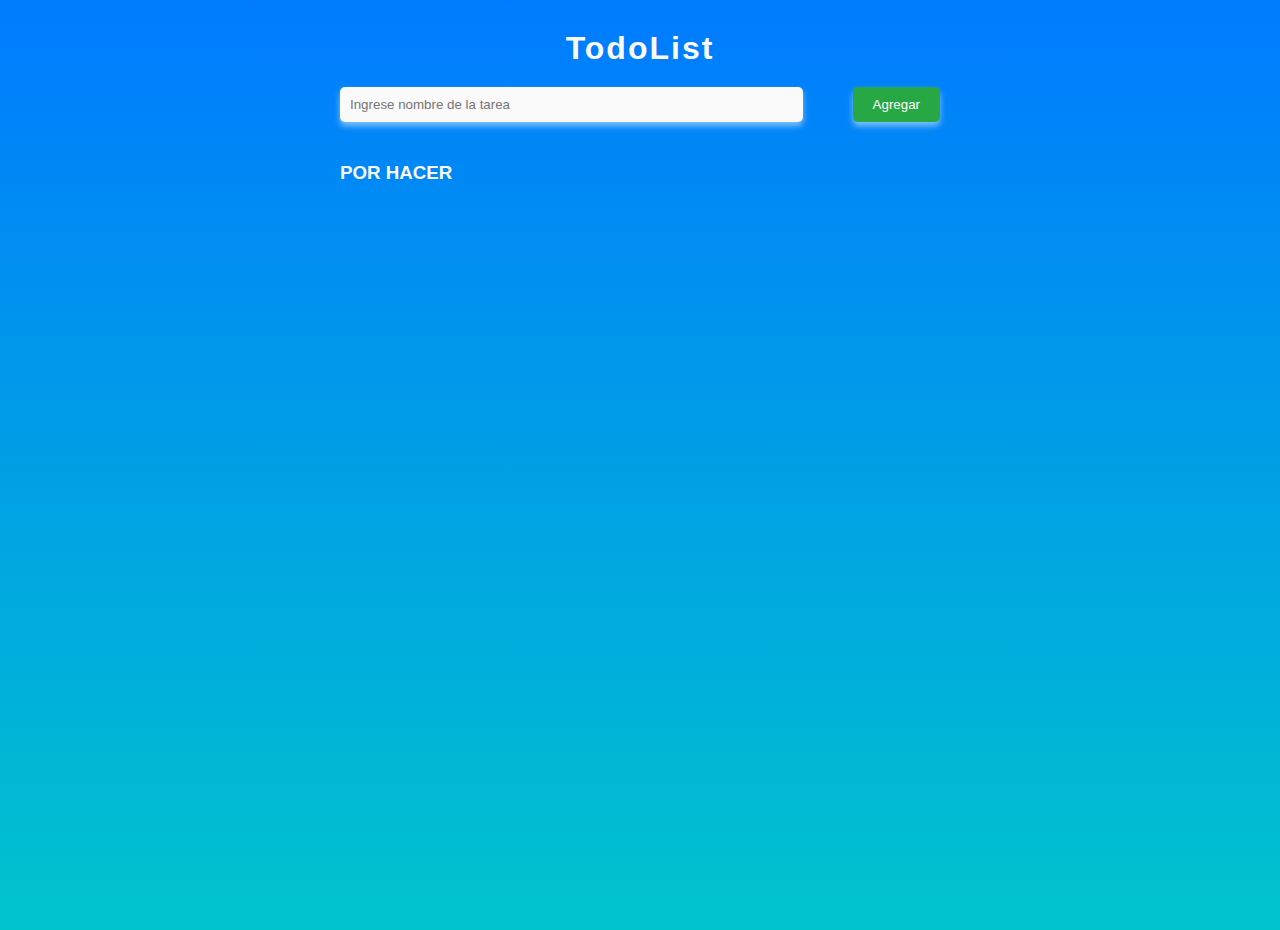
==== index.html @ e095962b "PrimerTODOLIST" ====
<!DOCTYPE html>
<html lang="en">
<head>
    <meta charset="UTF-8">
    <meta name="viewport" content="width=device-width, initial-scale=1.0">
    <title>Document</title>
    <link rel="stylesheet" href="style.css">
</head>
<body>
    <main class="container">
        <h1>TodoList</h1>
    

        <div class="add-task-div" aria-label="Agregar nueva tarea">
            <input type="text" name="task" id="input-task" placeholder="Ingrese nombre de la tarea" aria-label="Nombre de la tarea">
            <button type="button" id="add-button" class="add-button">Agregar</button>
        </div>
    

        <section class="section-list">
            <h3>POR HACER</h3>
            <ul id="list" aria-label="Lista de tareas por hacer">
                
                <!-- <li>
                    <input type="checkbox" class="check" data="Realizado" id="0" aria-label="Marcar tarea como completada">
                    <p class="text ">Nombre de la tarea</p>
                    <button type="button" class="delete-button" data-id="id">Eliminar</button>
                </li> -->
            </ul>
        </section>
    </main>
    

    <script src="app.js"></script>
</body>
</html>
---- style.css ----
*{
    box-sizing: border-box;
    margin: 0;
    padding: 0;
}

:root {

    --green: #28a745;
    --greenT: #206d32;    
    --red: #dc3545;         
    --blue: #007bff;        
    --light-blue: #00c4cc;  
    --light-gray: #ececec;  
    --white: #fafafb;
}

body {
    background: linear-gradient(to bottom , var(--blue), var(--light-blue));
    height: 100vh;
    font-family: sans-serif;

}

.container {
    width: 600px;
    margin: 0 auto;
}

/* Titulo */
h1 {
    color: var(--white);
    letter-spacing: 2px;
    text-align: center;
    margin-top: 30px;
}

/* Agregar Tarea */

.add-task-div {
    padding: 20px 0 0 0 ;
    text-align: center;
    display: flex;
    gap: 40px;
    

}

#input-task {
    background-color: var(--white);
    padding: 10px;
    margin-right: 10px;
    align-items: center;
    border: none;
    border-radius: 5px;
    box-shadow: 0 4px 6px #ffffff80;
    width: 100%;
}


.add-button {
    padding: 10px 20px 10px 20px;
    background-color: var(--green);
    color: #ffffff;
    border: none;
    border-radius: 5px;
    box-shadow: 0 4px 6px #ffffff80;
    cursor: pointer;
    transition: background-color 0.3s, transform 0.3s;
}

.add-button:hover {
    background-color: var(--greenT);
    transform: scale(1.05);
}


/* Seccion list */

#list {
    max-height: 500px;      
    overflow-y: auto;       
    overflow-x: auto;     
    padding: 10px 5px;        
    list-style: none;       
}

.section-list h3 {
    color: var(--white);
    margin: 40px 0px 10px 0;    
}

.section-list li {
    display: flex;
    background: linear-gradient(to right, var(--light-gray), var(--white));
    border-radius: 5px;
    box-shadow: 0px 3px 8px #00000077;
    padding: 15px;
    align-items: center;
    justify-content: space-between;
    margin: 8px 0;
    transition: transform 0.3s;
}

.section-list li:hover{
    transform: rotate(0.8deg);
}


.section-list li button{
    background-color: var(--red);
    border: none;
    padding: 8px;
    color: var(--white);
    border-radius: 5px;
    transition: transform 0.3s ease-out;
}

.section-list li button:hover {
    transform: scale(1.1);
    cursor: pointer;
}

.section-list li input {
    width: 20px;
    height: 40px;
}

.section-list li input:hover {
    cursor: pointer;
}

.line {
    text-decoration: line-through;
}
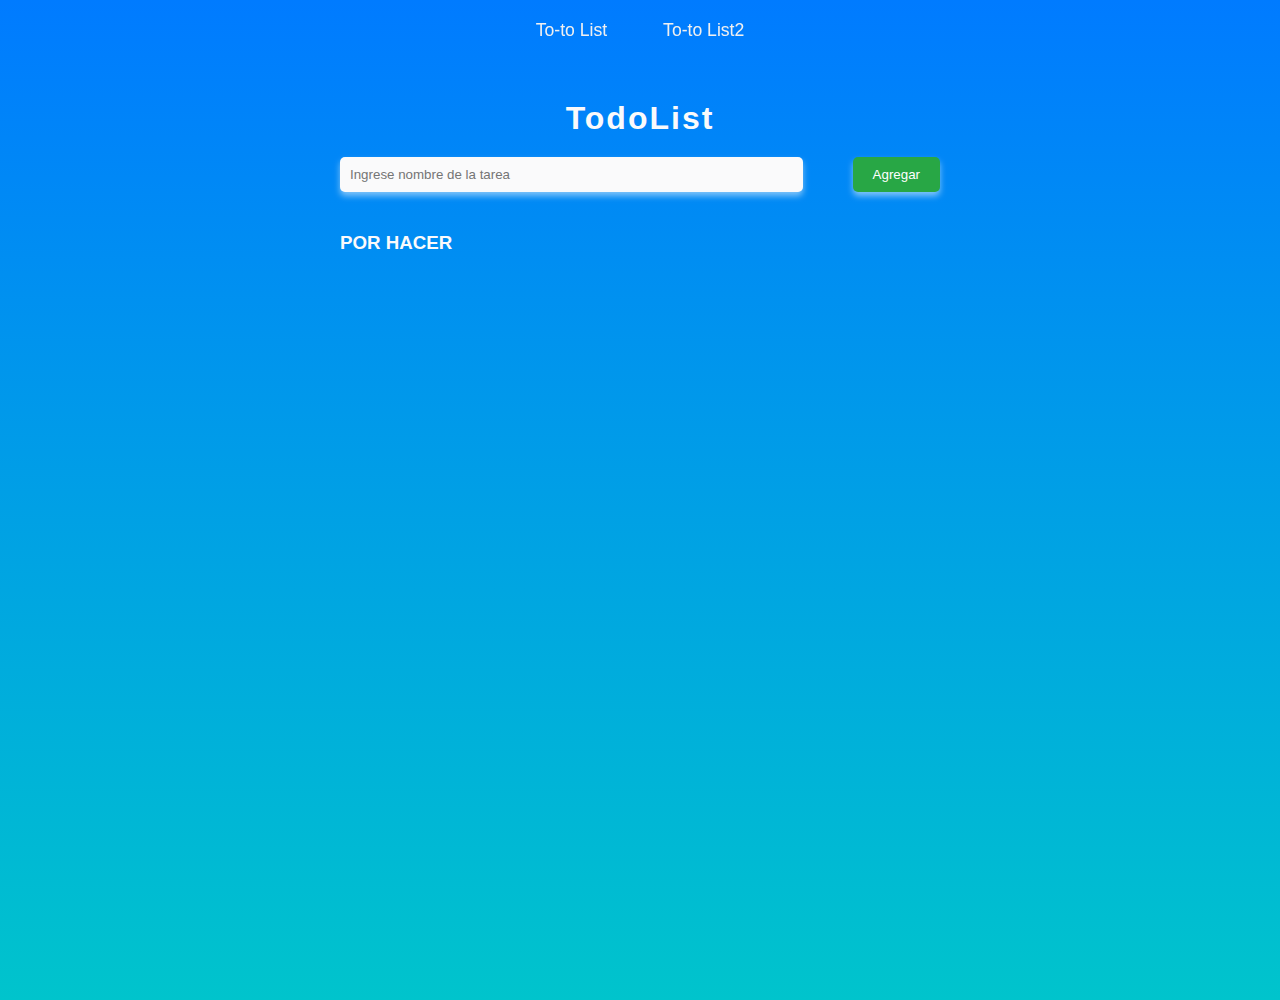
==== commit b4e99aba: "Se agrego el nuevo todoList2" ====
--- a/index.html
+++ b/index.html
@@ -3,10 +3,14 @@
 <head>
     <meta charset="UTF-8">
     <meta name="viewport" content="width=device-width, initial-scale=1.0">
-    <title>Document</title>
+    <title>DIOMEDES MORA</title>
     <link rel="stylesheet" href="style.css">
 </head>
 <body>
+    <header id="nav-placeholder">
+
+    </header>
+
     <main class="container">
         <h1>TodoList</h1>
     
@@ -26,11 +30,19 @@
                     <p class="text ">Nombre de la tarea</p>
                     <button type="button" class="delete-button" data-id="id">Eliminar</button>
                 </li> -->
+
             </ul>
         </section>
     </main>
     
 
     <script src="app.js"></script>
+    <script>
+        fetch('nav.html')
+            .then(response => response.text())
+            .then(data => {
+                document.getElementById('nav-placeholder').innerHTML = data;
+            });
+    </script>
 </body>
 </html>--- a/style.css
+++ b/style.css
@@ -21,10 +21,62 @@
     font-family: sans-serif;
 
 }
+nav {
+    display: flex;
+    justify-content: center; 
+    padding: 20px 0px; 
+    position: fixed; 
+    top: 0;
+    left: 0;
+    right: 0;
+    z-index: 1000;
+}
+
+nav ul {
+    display: flex;
+}
+
+nav ul li{
+    list-style: none;
+    margin: 0 10px;
+    
+}
+
+nav ul li a {
+    position: relative;
+    color: #f0f0f0;
+    font-size: 1.1rem;
+    text-decoration: none;
+    padding: 8px 18px;
+    transition: transform 0.3 ease;
+    
+
+}
+
+nav ul li a:hover {
+    transform: scale(1.5);
+}
+
+nav ul li a span {
+    width: 100%;
+    height: 100%;
+    top: 0;
+    left: 0;
+    position: absolute;
+    z-index: -1;
+    border-bottom: 2px  solid #ffffffb1;
+    border-radius: 15px;
+    transform: scale(0) translateY(50px);
+    transition: transform 0.5s ease;
+}
+
+nav ul li a:hover span {
+    transform: scale(1) translateY(0);
+}
 
 .container {
     width: 600px;
-    margin: 0 auto;
+    margin: 100px auto;
 }
 
 /* Titulo */
@@ -85,6 +137,10 @@
     list-style: none;       
 }
 
+#list::-webkit-scrollbar {
+    display: none;
+}
+
 .section-list h3 {
     color: var(--white);
     margin: 40px 0px 10px 0;    
@@ -105,6 +161,8 @@
 .section-list li:hover{
     transform: rotate(0.8deg);
 }
+
+
 
 
 .section-list li button{
